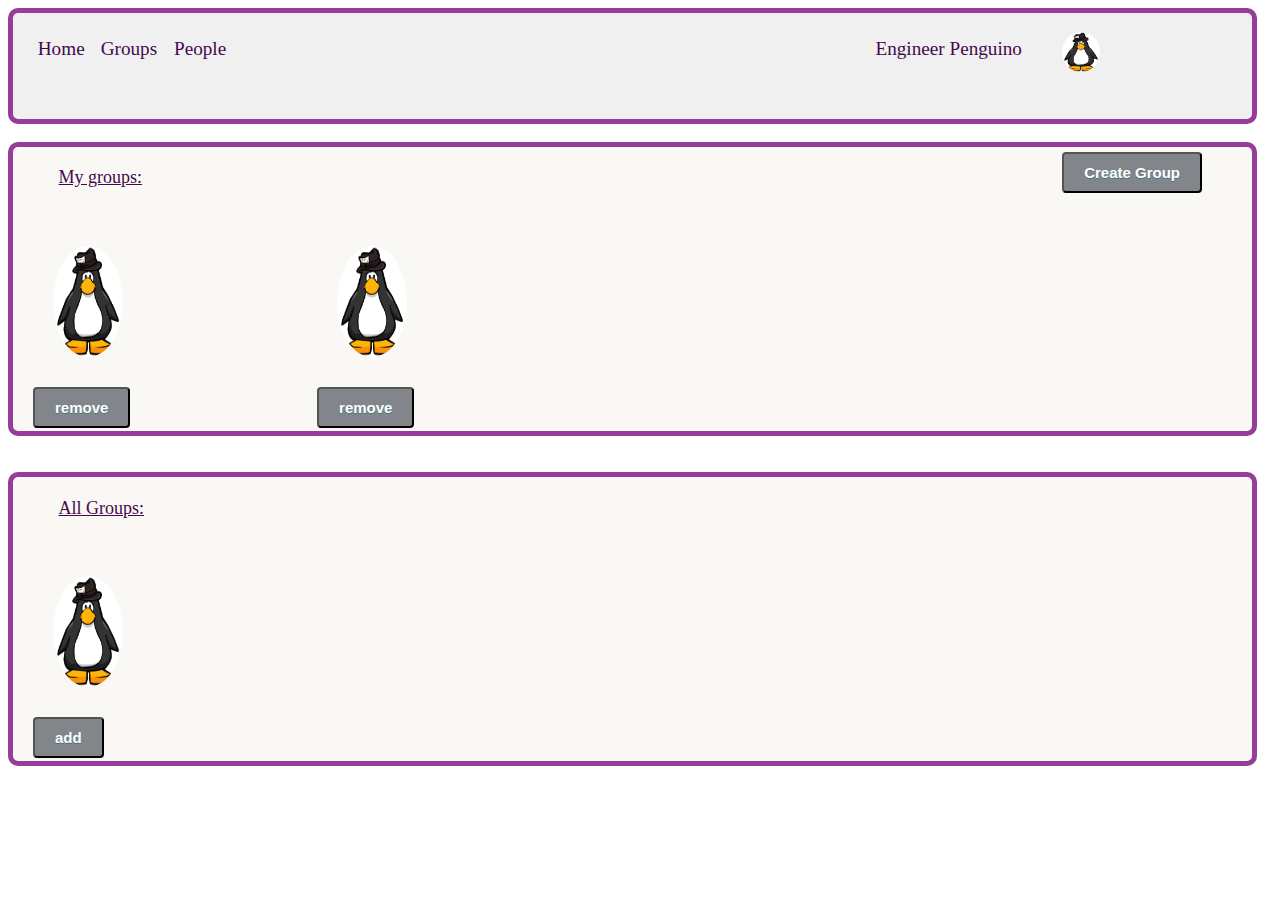
==== templates/group.html @ 5f989a5d "pre Final version" ====
<html>
<head>
	<title>group</title>
	<link rel="stylesheet" type="text/css" href="../static/css/group.css">
	<script src='../static/js/jquery-3.1.1.js'></script>
	<script src="../static/js/group.js"></script>
</head>
<body>
	<div id="headChat">
		<div id="convType">
			<a href="http://localhost:8888/homepage" id="Home">Home</a> &ensp; <a href="http://localhost:8888/groups" id="Groups">Groups </a> &ensp; <a href="http://localhost:8888/pe" id="people">People </a>
		</div>
		<div id="user">
			
				<img id="userImg" src="../static/img/penguino.png">
			
			
				<p id="userName"> Engineer Penguino</p>
			
		</div>
	</div>
	<br>
	<div id="friends" align="left" >
		<button style="float:right;">Create Group</button>
		<p id="f1">My groups:</p>
		<div id="myfriends"  >
			<p id="p1" class="myG">
				<img src="../static/img/penguino.png" id="imgG1" />
				<br>
				<button>remove</button>
			</p>
			<p id="p2" class="myG"> 
				<img src="../static/img/penguino.png" id="imgG2" />
				<br>
				<button>remove</button>
			</p>
		</div>
	</div>
	<br>
	<br>

	<div id="Allfriends" >
		<p id="f2">All Groups:</p>
		<div id="myAllfriends" >
			<p id="pg1" class="myG">
				<img src="../static/img/penguino.png" id="imgG3" />
				<br>
				<button>add</button>
			</p>

		</div>
	</div>	
	

	
</body>
---- static/css/group.css ----
#headChat{
    
    height:12%;
    background:#F0F0F0;
    border: 5px solid #963c9b;
    width:98%;
    border-radius: 10px;
   
}
#convType{
    float: left;
    margin-left:2%;
    margin-top: 2%;
    

}

#convType a{
   
    font-size: 120%;
    color:#44094c;
    text-decoration: none;

}
#convType a:hover{
   
    font-size: 120%;
    color:#f7ab38;
    text-decoration: none;

}
#user{
    position:relative;
    float: right;
    margin-right:5%; 
    margin-top: 0.5%;
}
#uName{
    width:200px;

}
#userName{
    float:left;
    color:#44094c;
    font-size: 120%;
    position: relative;

}
#userImg{

    margin-top:1%;
    position: relative;
    float:right;
    width:auto;
    height:auto;
    border-radius: 50%;
    max-height: 40px;

}
#myfriends,#myAllfriends{
    padding-top: 5%;
    background:#f9f8f4;
    border: 5px solid #963c9b;
    width:98%;
    height:25%;
    border-radius: 10px;
   
 
}
.myG {
    float: left;
}
button {
        background:linear-gradient(to bottom, #828589 5%, #828589 100%);
        filter:progid:DXImageTransform.Microsoft.gradient(startColorstr='#599bb3', endColorstr='#408c99',GradientType=0);
        background-color:#fff667;
        border-radius:4px;
        display:inline-block;
        cursor:pointer;
        color:#ffffff;
        font-family:arial;
        font-size:15px;
        font-weight:bold;
        padding:10px 20px;
        text-decoration:none;
        text-shadow:0px 1px 0px #3d768a;
        padding: 10px 20px 10px 20px;
        margin: 10px 70px 10px 20px;
    
      }
img{
    cursor: pointer;
    width: 30%;
    height: 50%;
    padding: 10px 20px 10px 20px;
    margin: 10px 70px 10px 20px;
    border-radius: 50%;

}
button:hover {

    cursor:pointer;    
    background: #f7ab38;
    color: white;
}
img:hover {
    background: #f7ab38;
    color: white;
}
#p1,#p2{
    /*margin-top:2%;
    */margin-right:4%; 

    float:left;
    color:#44094c;
    text-decoration: none;
}

#f1,#f2{

    margin-top:2%;
    margin-left:4%; 
    font-size: 18px;
    float:left;
    color:#44094c;
    text-decoration: underline;

}
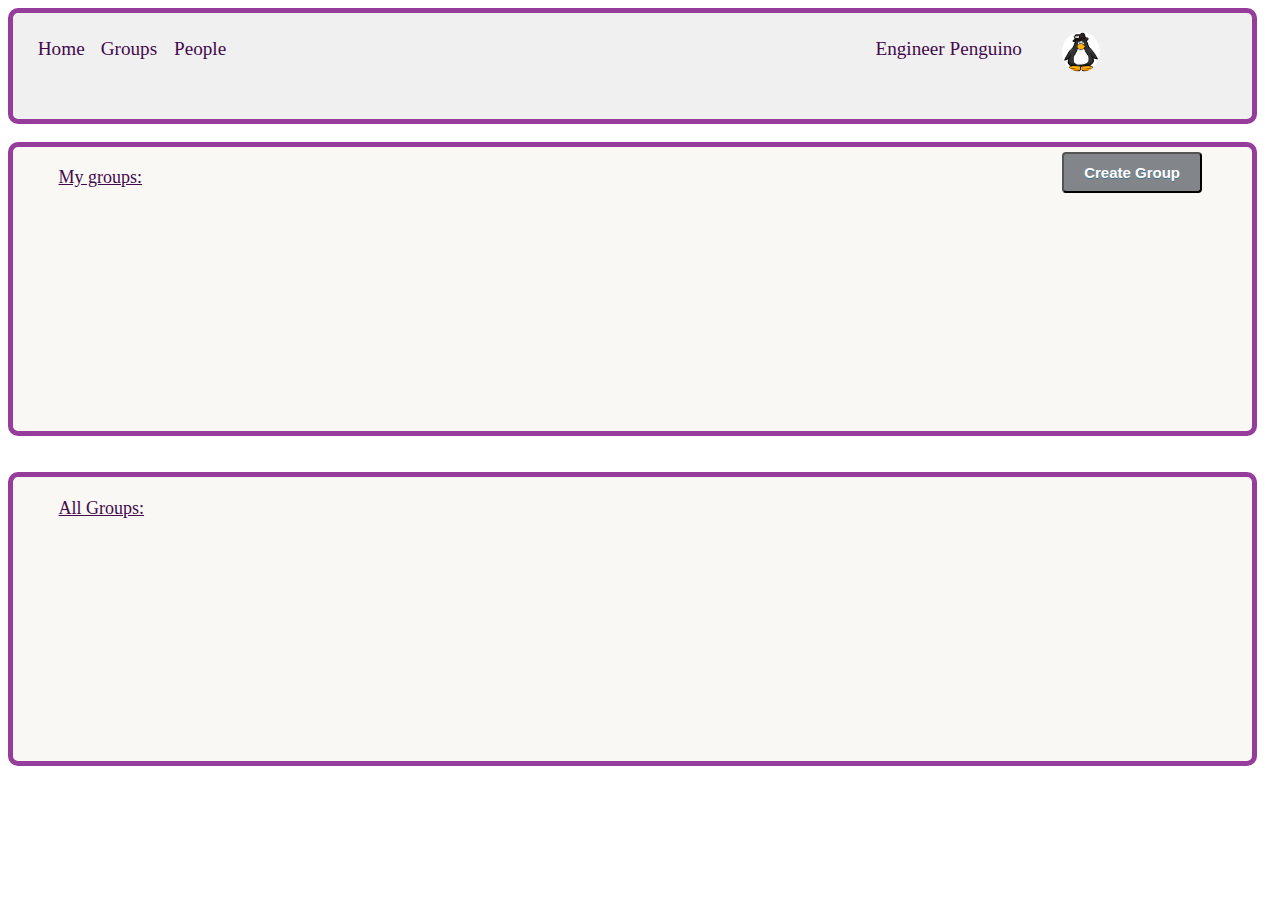
==== commit 690148c8: "group page done" ====
--- a/templates/group.html
+++ b/templates/group.html
@@ -1,56 +1,56 @@
- <html>
+<html>
 <head>
-	<title>group</title>
-	<link rel="stylesheet" type="text/css" href="../static/css/group.css">
-	<script src='../static/js/jquery-3.1.1.js'></script>
-	<script src="../static/js/group.js"></script>
+ <title>group</title>
+ <link rel="stylesheet" type="text/css" href="../static/css/group.css">
+ <script src='../static/js/jquery-3.1.1.js'></script>
+ <script src="{{static_url('js/group.js')}}"></script>
 </head>
 <body>
-	<div id="headChat">
-		<div id="convType">
-			<a href="http://localhost:8888/homepage" id="Home">Home</a> &ensp; <a href="http://localhost:8888/groups" id="Groups">Groups </a> &ensp; <a href="http://localhost:8888/pe" id="people">People </a>
-		</div>
-		<div id="user">
-			
-				<img id="userImg" src="../static/img/penguino.png">
-			
-			
-				<p id="userName"> Engineer Penguino</p>
-			
-		</div>
-	</div>
-	<br>
-	<div id="friends" align="left" >
-		<button style="float:right;">Create Group</button>
-		<p id="f1">My groups:</p>
-		<div id="myfriends"  >
-			<p id="p1" class="myG">
-				<img src="../static/img/penguino.png" id="imgG1" />
-				<br>
-				<button>remove</button>
-			</p>
-			<p id="p2" class="myG"> 
-				<img src="../static/img/penguino.png" id="imgG2" />
-				<br>
-				<button>remove</button>
-			</p>
-		</div>
-	</div>
-	<br>
-	<br>
+ <div id="headChat">
+   <div id="convType">
+     <a href="http://localhost:8888/homepage" id="Home">Home</a> &ensp; <a href="http://localhost:8888/groups" id="Groups">Groups </a> &ensp; <a href="http://localhost:8888/pe" id="people">People </a>
+   </div>
+   <div id="user">
 
-	<div id="Allfriends" >
-		<p id="f2">All Groups:</p>
-		<div id="myAllfriends" >
-			<p id="pg1" class="myG">
-				<img src="../static/img/penguino.png" id="imgG3" />
-				<br>
-				<button>add</button>
-			</p>
+       <img id="userImg" src="../static/img/penguino.png">
 
-		</div>
-	</div>	
-	
 
-	
-</body>+       <p id="userName"> Engineer Penguino</p>
+
+   </div>
+ </div>
+ <br>
+ <div id="friends" align="left" >
+   <button style="float:right;">Create Group</button>
+   <p id="f1">My groups:</p>
+   <div id="myfriends"  >
+     <!--p id="p1" class="myG">
+       <img src="../static/img/penguino.png" id="imgG1" />
+       <br>
+       <button>remove</button>
+     </p>
+     <p id="p2" class="myG">
+       <img src="../static/img/penguino.png" id="imgG2" />
+       <br>
+       <button>remove</button>
+     </p!-->
+   </div>
+ </div>
+ <br>
+ <br>
+
+ <div id="Allfriends" >
+   <p id="f2">All Groups:</p>
+   <div id="myAllfriends" >
+     <!--p id="pg1" class="myG">
+       <img src="../static/img/penguino.png" id="imgG3" />
+       <br>
+       <button>add</button>
+     </p!-->
+
+   </div>
+ </div>
+
+
+
+</body>
